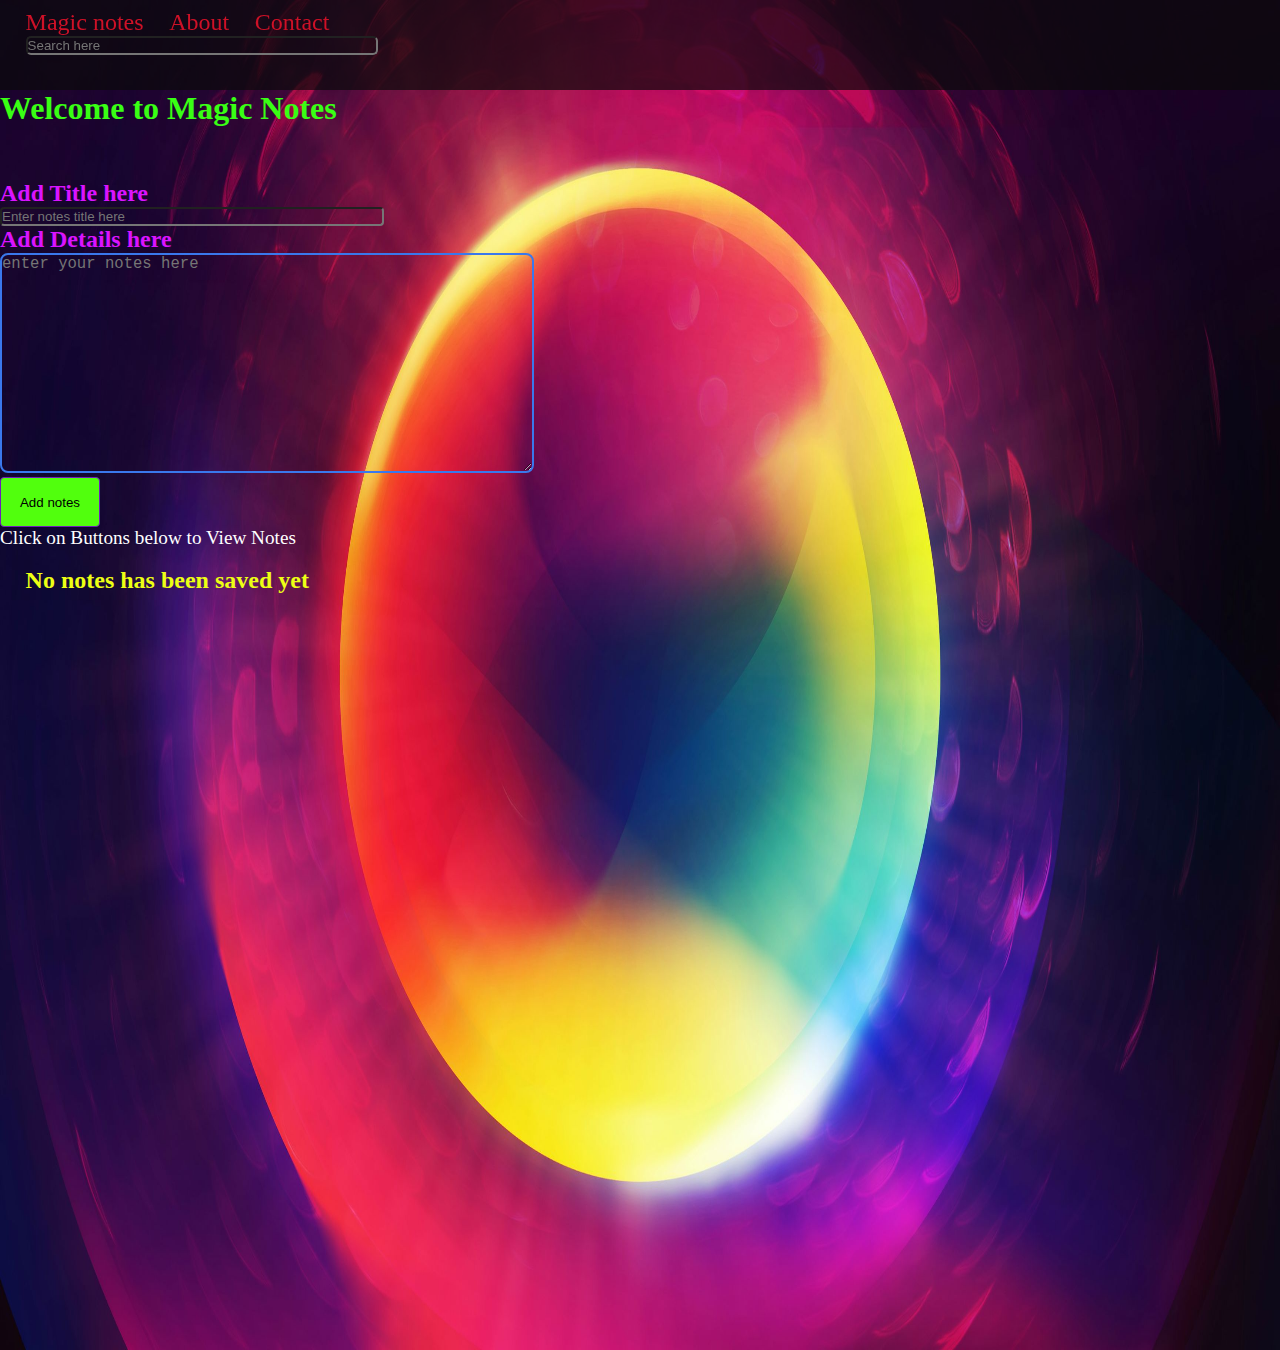
==== magicnotes/index.html @ 7431f293 "Add files via upload" ====
<!DOCTYPE html>
<html lang="en">

<head>
    <meta charset="UTF-8">
    <meta http-equiv="X-UA-Compatible" content="IE=edge">
    <meta name="viewport" content="width=device-width, initial-scale=1.0">
    <title>Magic Notes</title>
    <link rel="shortcut icon" href="1.jpg" type="image/x-icon">
    <link rel="stylesheet" href="style.css">
</head>

<body>
    <div id="alert"></div>
    <img src="2.jpg" alt="sorry">
    <header>
        <nav class="navbar">
            <ul>
                <li><a href="#" onclick="location.reload()" title="Click here to visit Homepage of website">Magic notes</a></li>
                <li id="about"><a title="Click here to Know about website" href="#">About</a></li>
                <li id="contact"><a href="#" title="Click here to get contact details">Contact</a></li>
            </ul>
            <br>
            <input type="text" id="search" placeholder="Search here" title="Click outside to Start Search">
        </nav>
    </header>
    <h1>Welcome to Magic Notes</h1>
    <div class="notes">
        <form class="notesform">
           
            <label for="notes"></label>
            <h2>Add Title here</h2>
            <input type="text" id="title" title="title please" placeholder="Enter notes title here" >
            <br>
            <h2>Add Details here</h2>
            <textarea name="notes" id="textarea" cols="55" rows="12" placeholder="enter your notes here" title="Enter your Detailed Notes here"></textarea>
            <br>
            <button class="button" id="addNote" title="Enter this button to Submit notes">Add notes</button>
        </form>
        <p id="last"><big>Click on Buttons below to View Notes</big><br></p>
        <div class="card">
             <div id="none"><br>
            </div><br></div>
    </div>
    <script src="magicnotes.js"></script>
</body>
</html>
---- magicnotes/style.css ----
*{
    margin: 0;
    padding: 0;
    box-sizing: border-box;
}
header{
    display:flex;
    justify-content:left;
    position:sticky;
    top:0;
    color: black;
    background:rgba(10, 10,10, 0.7);
    backdrop-filter: 10px;
    -webkit-backdrop-filter: 10px;
    height: 10vh;
    width:100vw;
    z-index: 10;
}
ul li a{
    text-decoration: none;
    color: #ce1127;
    /* color:cornflowerblue; */
    font-size:x-large;
    /* backdrop-filter: 40px; */
}
ul{
    display: inline-flex;
    list-style: none;
    /* backdrop-filter: 40px; */
}
ul li{
    display: inline-flex;
    margin-top: 1vh;
    margin-left: 2vw;
    /* padding-left: 2vw; */
    /* backdrop-filter: 40px; */
}
#search{
    display: inline-flex;
    border-radius: 5px;
    position: relative;
    margin-left: 2vw;
    width: 22rem;
    cursor: pointer;
    background: transparent;
    color:whitesmoke;
    backdrop-filter: 50px;
    /* align-self: right; */
}
h1{
    /* display: inline-block;
    top:9vh;
    position:fixed; */
    /* margin-left: 30vw; */
    color: #39ff14;
}
h2{
    color:#da14ff;
}
body img{
    position: absolute;
    z-index: -1;
    height: inherit;
    width:inherit;
    background-size: contain;
    background-repeat: repeat;
    background-clip: content-box;
    background-attachment: fixed;
    /* transform: rotate(180deg);
    -webkit-transform: rotate(180deg);
    -moz-transform: rotate(180deg); */
}
body{
    height: 150vh;
    width: 100vw;
    color:white;
    background: black;
    background-attachment: fixed;
    overflow-x: hidden;
    overflow-y: auto;
    text-shadow: black ;
    text-overflow:wrap;
    /* display: flex; */
}
textarea{
    cursor: pointer;
    background: transparent;
    /* backdrop-filter: 50px; */
    color: white;
    border-radius: 8px;
    border: 2px solid rgb(58, 120, 236);
    font-size: larger;
    text-overflow: clip;
}
.button{
    height: 50px;
    width: 100px;
    background:#51ff0D;
    backdrop-filter: 90px;
    border-radius: 4px;
    border:1px solid rgb(111, 30, 187);
    color:black;
    cursor:pointer;
}
.notes{
    position:absolute;
    top:20vh;
    display:inline-block;
    justify-content: center;
    box-sizing: border-box;
}
.card{
    display: flex;
    flex-wrap: wrap;
    position:relative;
    bottom: 0;
    margin-top: 2vh;
    margin-left: 2vw;
    margin-right: 2vw;
    margin-bottom: 2vh;
}
.card p{
    display: block;
    text-overflow:wrap;
}
#title{
    width:30vw;
    background-color: transparent;
    backdrop-filter: 20px;
    border-radius: 4px;
    color:white;
}
@media only screen and (max-height : 150vh ) {
    body{
        background-image: url(2.jpg) ;
        background-attachment: fixed;
        background-position: absolute;
        z-index: -1;
        background-repeat: no-repeat;
        background-size: cover,contain;
       
    }
}
/* @media only screen and (orientation:landscape ) {
    body{
        background-image: url( 3.jpg );
    }
    body img{
    z-index: -1;
    transform: rotate(180deg);      
    }
} */
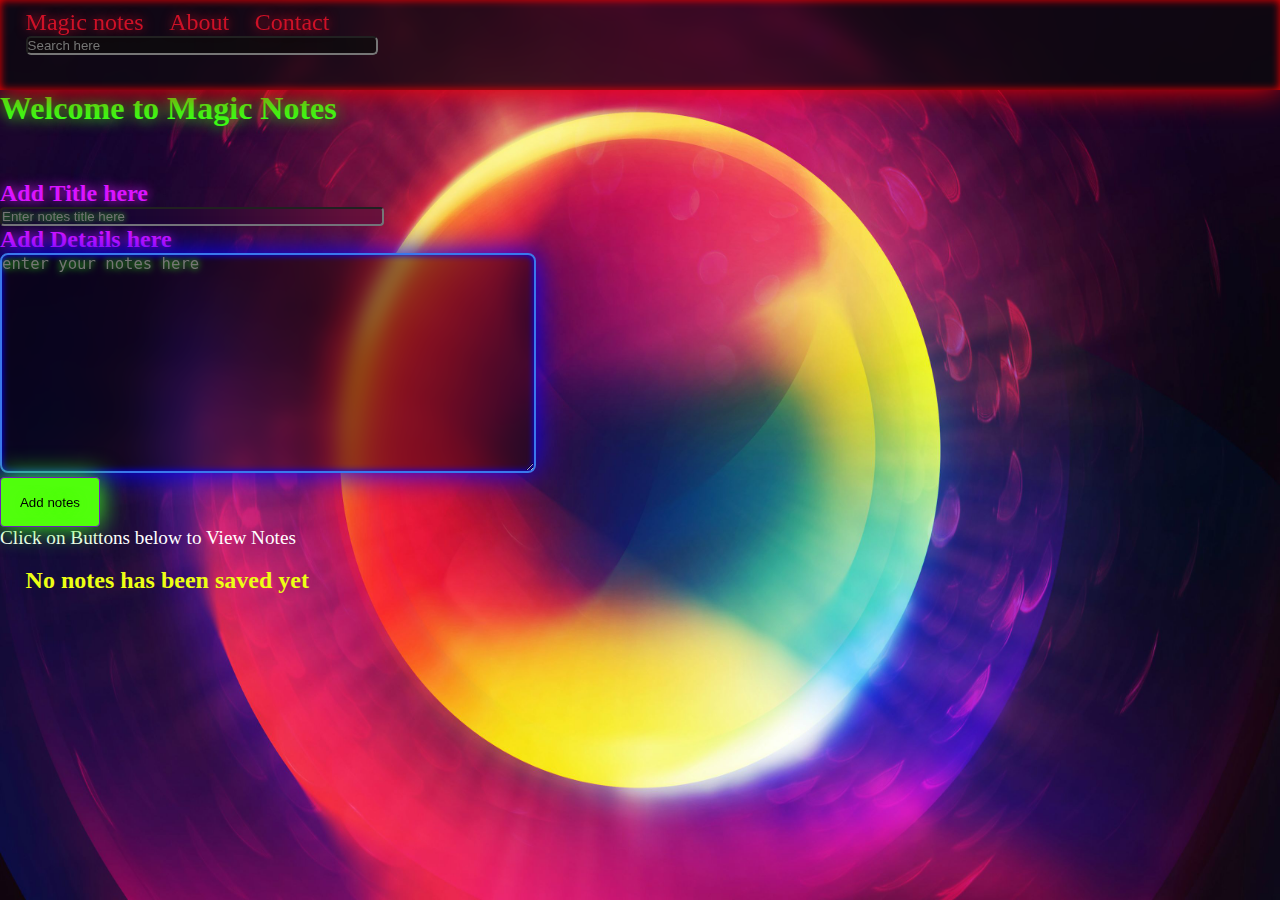
==== commit 092ee416: "Add files via upload" ====
--- a/magicnotes/index.html
+++ b/magicnotes/index.html
@@ -12,7 +12,7 @@
 
 <body>
     <div id="alert"></div>
-    <img src="2.jpg" alt="sorry">
+    <!-- <img src="2.jpg" alt="sorry"> -->
     <header>
         <nav class="navbar">
             <ul>
--- a/magicnotes/style.css
+++ b/magicnotes/style.css
@@ -10,15 +10,17 @@
     top:0;
     color: black;
     background:rgba(10, 10,10, 0.7);
-    backdrop-filter: 10px;
-    -webkit-backdrop-filter: 10px;
+    backdrop-filter: blur(10px);
+    -webkit-backdrop-filter: blur(10px);
     height: 10vh;
     width:100vw;
     z-index: 10;
+    box-shadow: inset 0 0 0.5em 0 red,0 0 2em red;
 }
 ul li a{
     text-decoration: none;
     color: #ce1127;
+    text-shadow:0 0 0.5em #ce1127;
     /* color:cornflowerblue; */
     font-size:x-large;
     /* backdrop-filter: 40px; */
@@ -38,13 +40,14 @@
 #search{
     display: inline-flex;
     border-radius: 5px;
-    position: relative;
+    /* position: relative; */
     margin-left: 2vw;
     width: 22rem;
     cursor: pointer;
     background: transparent;
     color:whitesmoke;
-    backdrop-filter: 50px;
+    backdrop-filter: blur(30px);
+    -webkit-backdrop-filter: blur(30px);
     /* align-self: right; */
 }
 h1{
@@ -53,11 +56,13 @@
     position:fixed; */
     /* margin-left: 30vw; */
     color: #39ff14;
+    text-shadow:0 0 0.5em #39ff14;
 }
 h2{
     color:#da14ff;
+    text-shadow:0 0 0.5em #da14ff;
 }
-body img{
+/* body img{
     position: absolute;
     z-index: -1;
     height: inherit;
@@ -66,39 +71,48 @@
     background-repeat: repeat;
     background-clip: content-box;
     background-attachment: fixed;
-    /* transform: rotate(180deg);
-    -webkit-transform: rotate(180deg);
-    -moz-transform: rotate(180deg); */
-}
+} */
 body{
-    height: 150vh;
+    height: 100vh;
     width: 100vw;
     color:white;
     background: black;
-    background-attachment: fixed;
-    overflow-x: hidden;
-    overflow-y: auto;
+    background-attachment: fixed,scroll;
+    /* overflow-x: hidden;
+    overflow-y: hidden; */
     text-shadow: black ;
     text-overflow:wrap;
+    background-image: url(2.jpg);
+    background-repeat: no-repeat;
+    background-position: center;
+    background-size: 100vw 100vh;
     /* display: flex; */
 }
 textarea{
     cursor: pointer;
-    background: transparent;
+    background: rgba(0, 0, 0, 0.4);
+    backdrop-filter: blur(10px);
+    -webkit-backdrop-filter: blur(10px);
+    text-shadow:0 0 0.5em #39ff14;
     /* backdrop-filter: 50px; */
-    color: white;
+    color: #39ff14;
     border-radius: 8px;
     border: 2px solid rgb(58, 120, 236);
     font-size: larger;
     text-overflow: clip;
+    box-shadow: inset 0 0 0.5em 0 blue,0 0 2em blue;
 }
 .button{
     height: 50px;
     width: 100px;
+    color: #51ff0d;
     background:#51ff0D;
-    backdrop-filter: 90px;
+    text-shadow: 0 0 1em #51ff0D;
+    backdrop-filter: blur(40px);
+    -webkit-backdrop-filter: blur(40px);
     border-radius: 4px;
     border:1px solid rgb(111, 30, 187);
+    box-shadow: inset 0 0 0.5em 0 #51ff0D,0 0 2em #39ff14;
     color:black;
     cursor:pointer;
 }
@@ -122,23 +136,33 @@
 .card p{
     display: block;
     text-overflow:wrap;
+    color: white;
+    /* text-shadow: 0 0 0.5em white; */
 }
 #title{
+    background: rgba(0, 0, 0, 0.4);
+    backdrop-filter: blur(40px);
+    -webkit-backdrop-filter: blur(40px);
     width:30vw;
     background-color: transparent;
     backdrop-filter: 20px;
     border-radius: 4px;
-    color:white;
+    color:#39ff14;
+    text-shadow:0 0 0.5em #39ff14;
 }
-@media only screen and (max-height : 150vh ) {
+@media only screen and (max-width : 600px ) {
     body{
-        background-image: url(2.jpg) ;
-        background-attachment: fixed;
-        background-position: absolute;
-        z-index: -1;
-        background-repeat: no-repeat;
-        background-size: cover,contain;
-       
+        height: 100vh;
+        width: 100vw;
+        background-image: none ;
+        background-attachment:fixed,scroll;
+        overflow: scroll;
+    }
+    #search{
+        width:100vw;
+    }
+    header{
+        width:100vw;
     }
 }
 /* @media only screen and (orientation:landscape ) {
